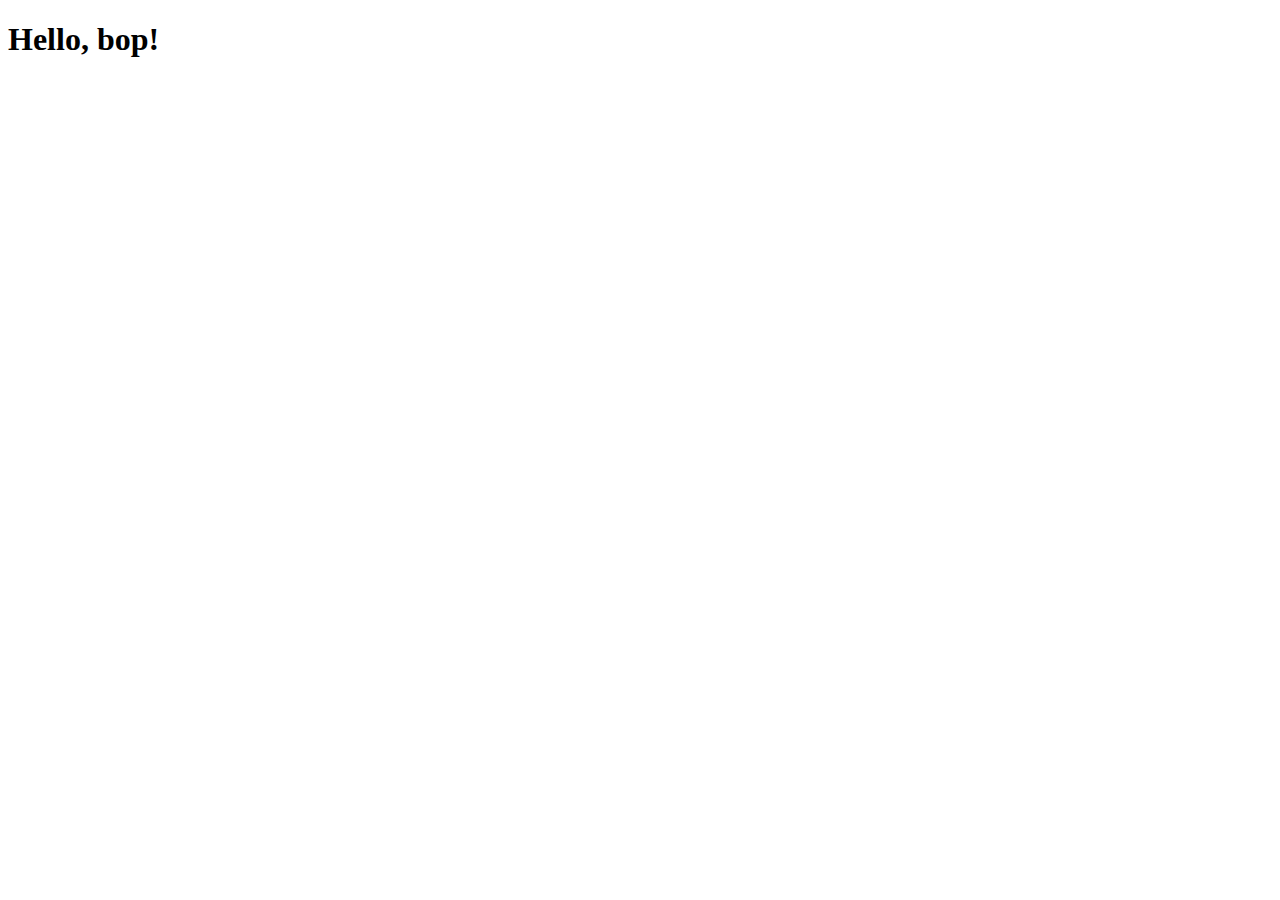
==== example.html @ a2495bf9 "- adding readme - adding simple example.html" ====
<!doctype html>
<html lang="en">
  <head>
    <meta charset="UTF-8" />
    <meta name="viewport" content="width=device-width, initial-scale=1.0" />
    <title>Example</title>

    <script type="module" src="./src/bop.js"></script>
  </head>
  <body>
    <example-element name="bop" />
    <script type="module">
      import { registerElement } from "./src/bop.js";

      function ExampleElement(ctx) {
        const { name } = ctx.attributes;
        return () => `<h1>Hello, ${name}!</h1>`;
      }

      registerElement(ExampleElement);
    </script>
  </body>
</html>
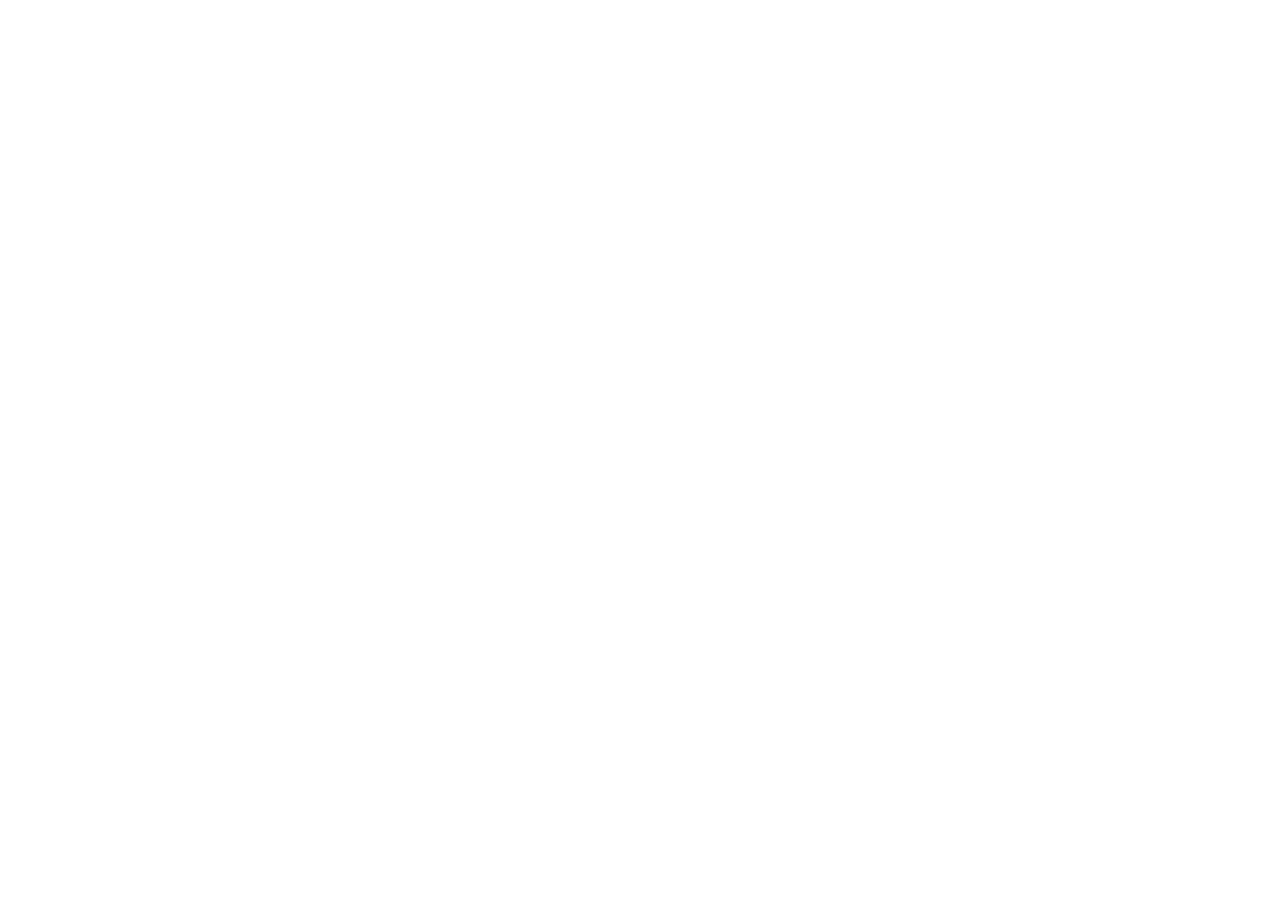
==== commit 49c0f6c5: "- update example.html to use cdn - add cdn to readme" ====
--- a/example.html
+++ b/example.html
@@ -4,13 +4,11 @@
     <meta charset="UTF-8" />
     <meta name="viewport" content="width=device-width, initial-scale=1.0" />
     <title>Example</title>
-
-    <script type="module" src="./src/bop.js"></script>
   </head>
   <body>
     <example-element name="bop" />
     <script type="module">
-      import { registerElement } from "./src/bop.js";
+      import { registerElement } from "https://cdn.jsdelivr.net/gh/dfirebaugh/bop@main/src/bop.js";
 
       function ExampleElement(ctx) {
         const { name } = ctx.attributes;
